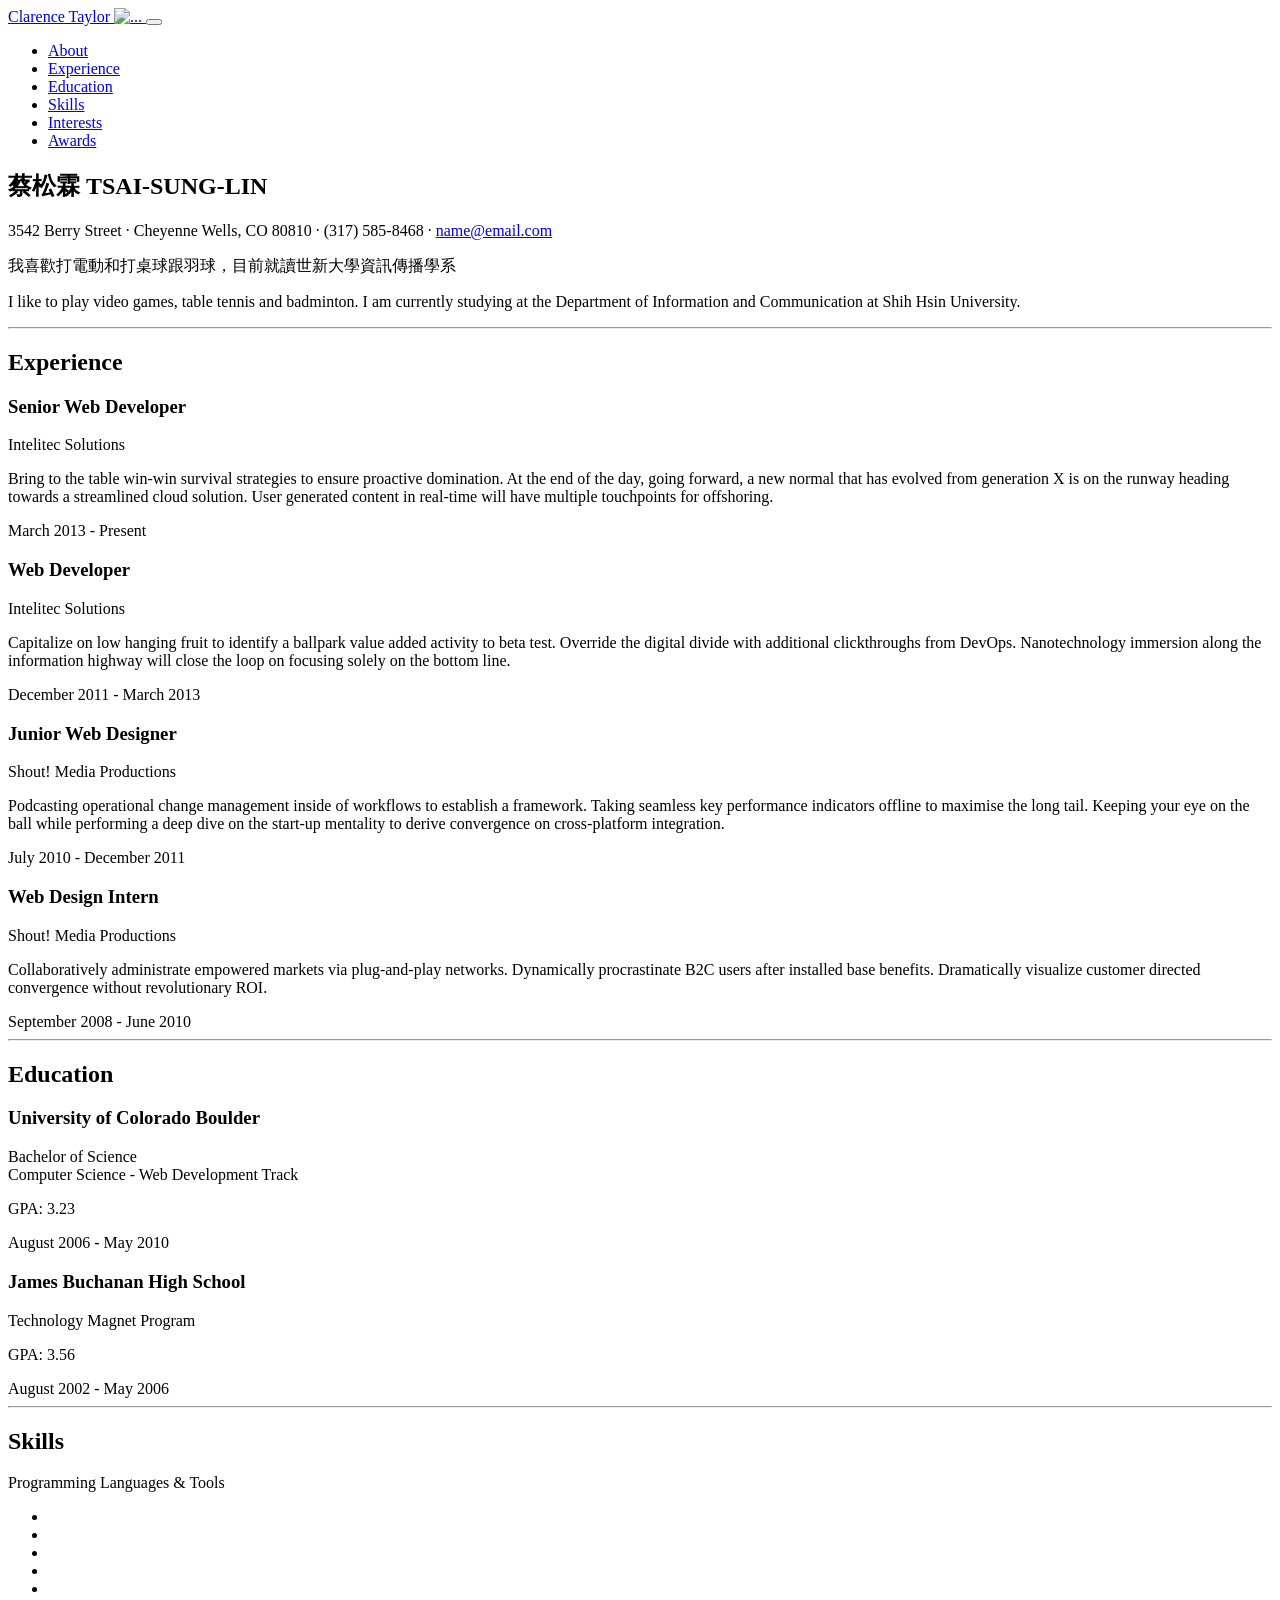
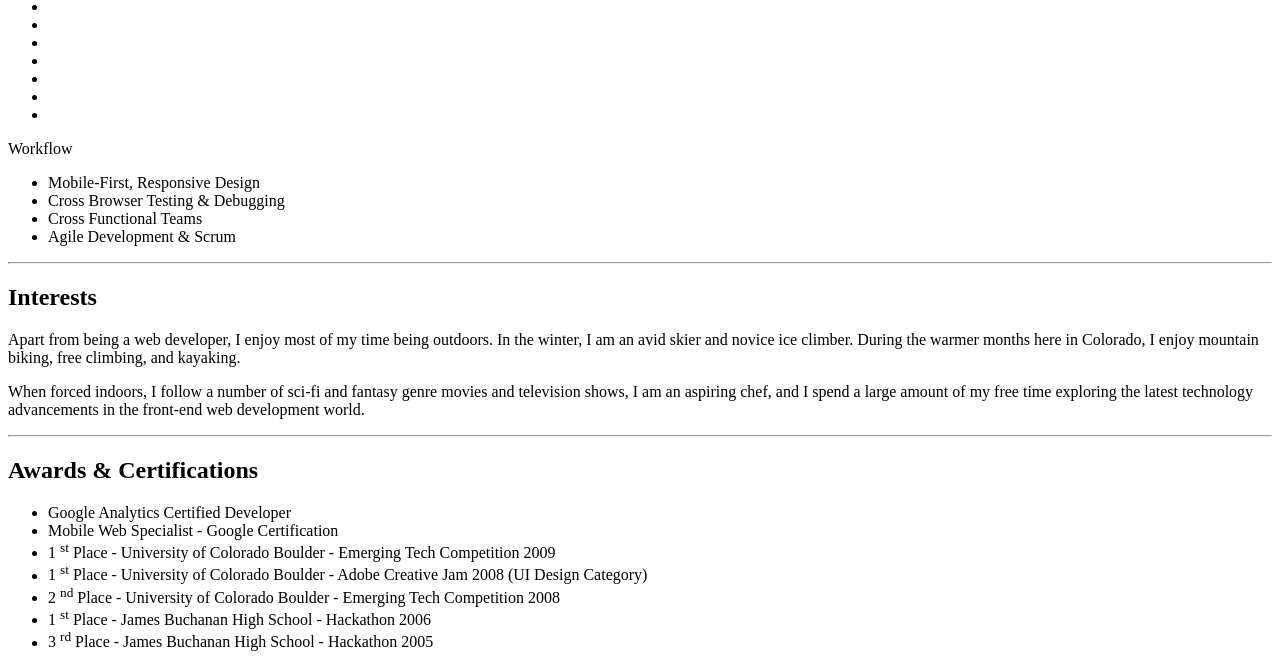
==== js/index.html @ cd11dbcf "3/20修改1" ====
<!DOCTYPE html>
<html lang="en">
    <head>
        <meta charset="utf-8" />
        <meta name="viewport" content="width=device-width, initial-scale=1, shrink-to-fit=no" />
        <meta name="description" content="123456789" />
        <meta name="author" content="蔡松霖" />
        <title>蔡松霖的履歷</title>
        <link rel="icon" type="image/x-icon" href="assets/img/favicon.ico" />
        <!-- Font Awesome icons (free version)-->
        <script src="https://use.fontawesome.com/releases/v6.3.0/js/all.js" crossorigin="anonymous"></script>
        <!-- Google fonts-->
        <link href="https://fonts.googleapis.com/css?family=Saira+Extra+Condensed:500,700" rel="stylesheet" type="text/css" />
        <link href="https://fonts.googleapis.com/css?family=Muli:400,400i,800,800i" rel="stylesheet" type="text/css" />
        <!-- Core theme CSS (includes Bootstrap)-->
        <link href="css/styles.css" rel="stylesheet" />
    </head>
    <body id="page-top">
        <!-- Navigation-->
        <nav class="navbar navbar-expand-lg navbar-dark bg-primary fixed-top" id="sideNav">
            <a class="navbar-brand js-scroll-trigger" href="#page-top">
                <span class="d-block d-lg-none">Clarence Taylor</span>
                <span class="d-none d-lg-block"><img class="img-fluid img-profile rounded-circle mx-auto mb-2" src="assets/img/profile.jpg" alt="..." /></span>
            </a>
            <button class="navbar-toggler" type="button" data-bs-toggle="collapse" data-bs-target="#navbarResponsive" aria-controls="navbarResponsive" aria-expanded="false" aria-label="Toggle navigation"><span class="navbar-toggler-icon"></span></button>
            <div class="collapse navbar-collapse" id="navbarResponsive">
                <ul class="navbar-nav">
                    <li class="nav-item"><a class="nav-link js-scroll-trigger" href="#about">About</a></li>
                    <li class="nav-item"><a class="nav-link js-scroll-trigger" href="#experience">Experience</a></li>
                    <li class="nav-item"><a class="nav-link js-scroll-trigger" href="#education">Education</a></li>
                    <li class="nav-item"><a class="nav-link js-scroll-trigger" href="#skills">Skills</a></li>
                    <li class="nav-item"><a class="nav-link js-scroll-trigger" href="#interests">Interests</a></li>
                    <li class="nav-item"><a class="nav-link js-scroll-trigger" href="#awards">Awards</a></li>
                </ul>
            </div>
        </nav>
        <!-- Page Content-->
        <div class="container-fluid p-0">
            <!-- About-->
            <section class="resume-section" id="about">
                <div class="resume-section-content">
                    <h1 class="mb-0">
                        蔡松霖
                        <span class="text-primary">TSAI-SUNG-LIN</span>
                    </h1>
                    <div class="subheading mb-5">
                        3542 Berry Street · Cheyenne Wells, CO 80810 · (317) 585-8468 ·
                        <a href="mailto:name@email.com">name@email.com</a>
                    </div>
                    <p class="lead mb-5">我喜歡打電動和打桌球跟羽球，目前就讀世新大學資訊傳播學系</p>
                    <p class="lead mb-5">I like to play video games, table tennis and badminton. I am currently studying at the Department of Information and Communication at Shih Hsin University.</p>
                    <div class="social-icons">
                        <a class="social-icon" href="#!"><i class="fab fa-linkedin-in"></i></a>
                        <a class="social-icon" href="#!"><i class="fab fa-github"></i></a>
                        <a class="social-icon" href="#!"><i class="fab fa-twitter"></i></a>
                        <a class="social-icon" href="#!"><i class="fab fa-facebook-f"></i></a>
                    </div>
                </div>
            </section>
            <hr class="m-0" />
            <!-- Experience-->
            <section class="resume-section" id="experience">
                <div class="resume-section-content">
                    <h2 class="mb-5">Experience</h2>
                    <div class="d-flex flex-column flex-md-row justify-content-between mb-5">
                        <div class="flex-grow-1">
                            <h3 class="mb-0">Senior Web Developer</h3>
                            <div class="subheading mb-3">Intelitec Solutions</div>
                            <p>Bring to the table win-win survival strategies to ensure proactive domination. At the end of the day, going forward, a new normal that has evolved from generation X is on the runway heading towards a streamlined cloud solution. User generated content in real-time will have multiple touchpoints for offshoring.</p>
                        </div>
                        <div class="flex-shrink-0"><span class="text-primary">March 2013 - Present</span></div>
                    </div>
                    <div class="d-flex flex-column flex-md-row justify-content-between mb-5">
                        <div class="flex-grow-1">
                            <h3 class="mb-0">Web Developer</h3>
                            <div class="subheading mb-3">Intelitec Solutions</div>
                            <p>Capitalize on low hanging fruit to identify a ballpark value added activity to beta test. Override the digital divide with additional clickthroughs from DevOps. Nanotechnology immersion along the information highway will close the loop on focusing solely on the bottom line.</p>
                        </div>
                        <div class="flex-shrink-0"><span class="text-primary">December 2011 - March 2013</span></div>
                    </div>
                    <div class="d-flex flex-column flex-md-row justify-content-between mb-5">
                        <div class="flex-grow-1">
                            <h3 class="mb-0">Junior Web Designer</h3>
                            <div class="subheading mb-3">Shout! Media Productions</div>
                            <p>Podcasting operational change management inside of workflows to establish a framework. Taking seamless key performance indicators offline to maximise the long tail. Keeping your eye on the ball while performing a deep dive on the start-up mentality to derive convergence on cross-platform integration.</p>
                        </div>
                        <div class="flex-shrink-0"><span class="text-primary">July 2010 - December 2011</span></div>
                    </div>
                    <div class="d-flex flex-column flex-md-row justify-content-between">
                        <div class="flex-grow-1">
                            <h3 class="mb-0">Web Design Intern</h3>
                            <div class="subheading mb-3">Shout! Media Productions</div>
                            <p>Collaboratively administrate empowered markets via plug-and-play networks. Dynamically procrastinate B2C users after installed base benefits. Dramatically visualize customer directed convergence without revolutionary ROI.</p>
                        </div>
                        <div class="flex-shrink-0"><span class="text-primary">September 2008 - June 2010</span></div>
                    </div>
                </div>
            </section>
            <hr class="m-0" />
            <!-- Education-->
            <section class="resume-section" id="education">
                <div class="resume-section-content">
                    <h2 class="mb-5">Education</h2>
                    <div class="d-flex flex-column flex-md-row justify-content-between mb-5">
                        <div class="flex-grow-1">
                            <h3 class="mb-0">University of Colorado Boulder</h3>
                            <div class="subheading mb-3">Bachelor of Science</div>
                            <div>Computer Science - Web Development Track</div>
                            <p>GPA: 3.23</p>
                        </div>
                        <div class="flex-shrink-0"><span class="text-primary">August 2006 - May 2010</span></div>
                    </div>
                    <div class="d-flex flex-column flex-md-row justify-content-between">
                        <div class="flex-grow-1">
                            <h3 class="mb-0">James Buchanan High School</h3>
                            <div class="subheading mb-3">Technology Magnet Program</div>
                            <p>GPA: 3.56</p>
                        </div>
                        <div class="flex-shrink-0"><span class="text-primary">August 2002 - May 2006</span></div>
                    </div>
                </div>
            </section>
            <hr class="m-0" />
            <!-- Skills-->
            <section class="resume-section" id="skills">
                <div class="resume-section-content">
                    <h2 class="mb-5">Skills</h2>
                    <div class="subheading mb-3">Programming Languages & Tools</div>
                    <ul class="list-inline dev-icons">
                        <li class="list-inline-item"><i class="fab fa-html5"></i></li>
                        <li class="list-inline-item"><i class="fab fa-css3-alt"></i></li>
                        <li class="list-inline-item"><i class="fab fa-js-square"></i></li>
                        <li class="list-inline-item"><i class="fab fa-angular"></i></li>
                        <li class="list-inline-item"><i class="fab fa-react"></i></li>
                        <li class="list-inline-item"><i class="fab fa-node-js"></i></li>
                        <li class="list-inline-item"><i class="fab fa-sass"></i></li>
                        <li class="list-inline-item"><i class="fab fa-less"></i></li>
                        <li class="list-inline-item"><i class="fab fa-wordpress"></i></li>
                        <li class="list-inline-item"><i class="fab fa-gulp"></i></li>
                        <li class="list-inline-item"><i class="fab fa-grunt"></i></li>
                        <li class="list-inline-item"><i class="fab fa-npm"></i></li>
                    </ul>
                    <div class="subheading mb-3">Workflow</div>
                    <ul class="fa-ul mb-0">
                        <li>
                            <span class="fa-li"><i class="fas fa-check"></i></span>
                            Mobile-First, Responsive Design
                        </li>
                        <li>
                            <span class="fa-li"><i class="fas fa-check"></i></span>
                            Cross Browser Testing & Debugging
                        </li>
                        <li>
                            <span class="fa-li"><i class="fas fa-check"></i></span>
                            Cross Functional Teams
                        </li>
                        <li>
                            <span class="fa-li"><i class="fas fa-check"></i></span>
                            Agile Development & Scrum
                        </li>
                    </ul>
                </div>
            </section>
            <hr class="m-0" />
            <!-- Interests-->
            <section class="resume-section" id="interests">
                <div class="resume-section-content">
                    <h2 class="mb-5">Interests</h2>
                    <p>Apart from being a web developer, I enjoy most of my time being outdoors. In the winter, I am an avid skier and novice ice climber. During the warmer months here in Colorado, I enjoy mountain biking, free climbing, and kayaking.</p>
                    <p class="mb-0">When forced indoors, I follow a number of sci-fi and fantasy genre movies and television shows, I am an aspiring chef, and I spend a large amount of my free time exploring the latest technology advancements in the front-end web development world.</p>
                </div>
            </section>
            <hr class="m-0" />
            <!-- Awards-->
            <section class="resume-section" id="awards">
                <div class="resume-section-content">
                    <h2 class="mb-5">Awards & Certifications</h2>
                    <ul class="fa-ul mb-0">
                        <li>
                            <span class="fa-li"><i class="fas fa-trophy text-warning"></i></span>
                            Google Analytics Certified Developer
                        </li>
                        <li>
                            <span class="fa-li"><i class="fas fa-trophy text-warning"></i></span>
                            Mobile Web Specialist - Google Certification
                        </li>
                        <li>
                            <span class="fa-li"><i class="fas fa-trophy text-warning"></i></span>
                            1
                            <sup>st</sup>
                            Place - University of Colorado Boulder - Emerging Tech Competition 2009
                        </li>
                        <li>
                            <span class="fa-li"><i class="fas fa-trophy text-warning"></i></span>
                            1
                            <sup>st</sup>
                            Place - University of Colorado Boulder - Adobe Creative Jam 2008 (UI Design Category)
                        </li>
                        <li>
                            <span class="fa-li"><i class="fas fa-trophy text-warning"></i></span>
                            2
                            <sup>nd</sup>
                            Place - University of Colorado Boulder - Emerging Tech Competition 2008
                        </li>
                        <li>
                            <span class="fa-li"><i class="fas fa-trophy text-warning"></i></span>
                            1
                            <sup>st</sup>
                            Place - James Buchanan High School - Hackathon 2006
                        </li>
                        <li>
                            <span class="fa-li"><i class="fas fa-trophy text-warning"></i></span>
                            3
                            <sup>rd</sup>
                            Place - James Buchanan High School - Hackathon 2005
                        </li>
                    </ul>
                </div>
            </section>
        </div>
        <!-- Bootstrap core JS-->
        <script src="https://cdn.jsdelivr.net/npm/bootstrap@5.2.3/dist/js/bootstrap.bundle.min.js"></script>
        <!-- Core theme JS-->
        <script src="js/scripts.js"></script>
    </body>
</html>
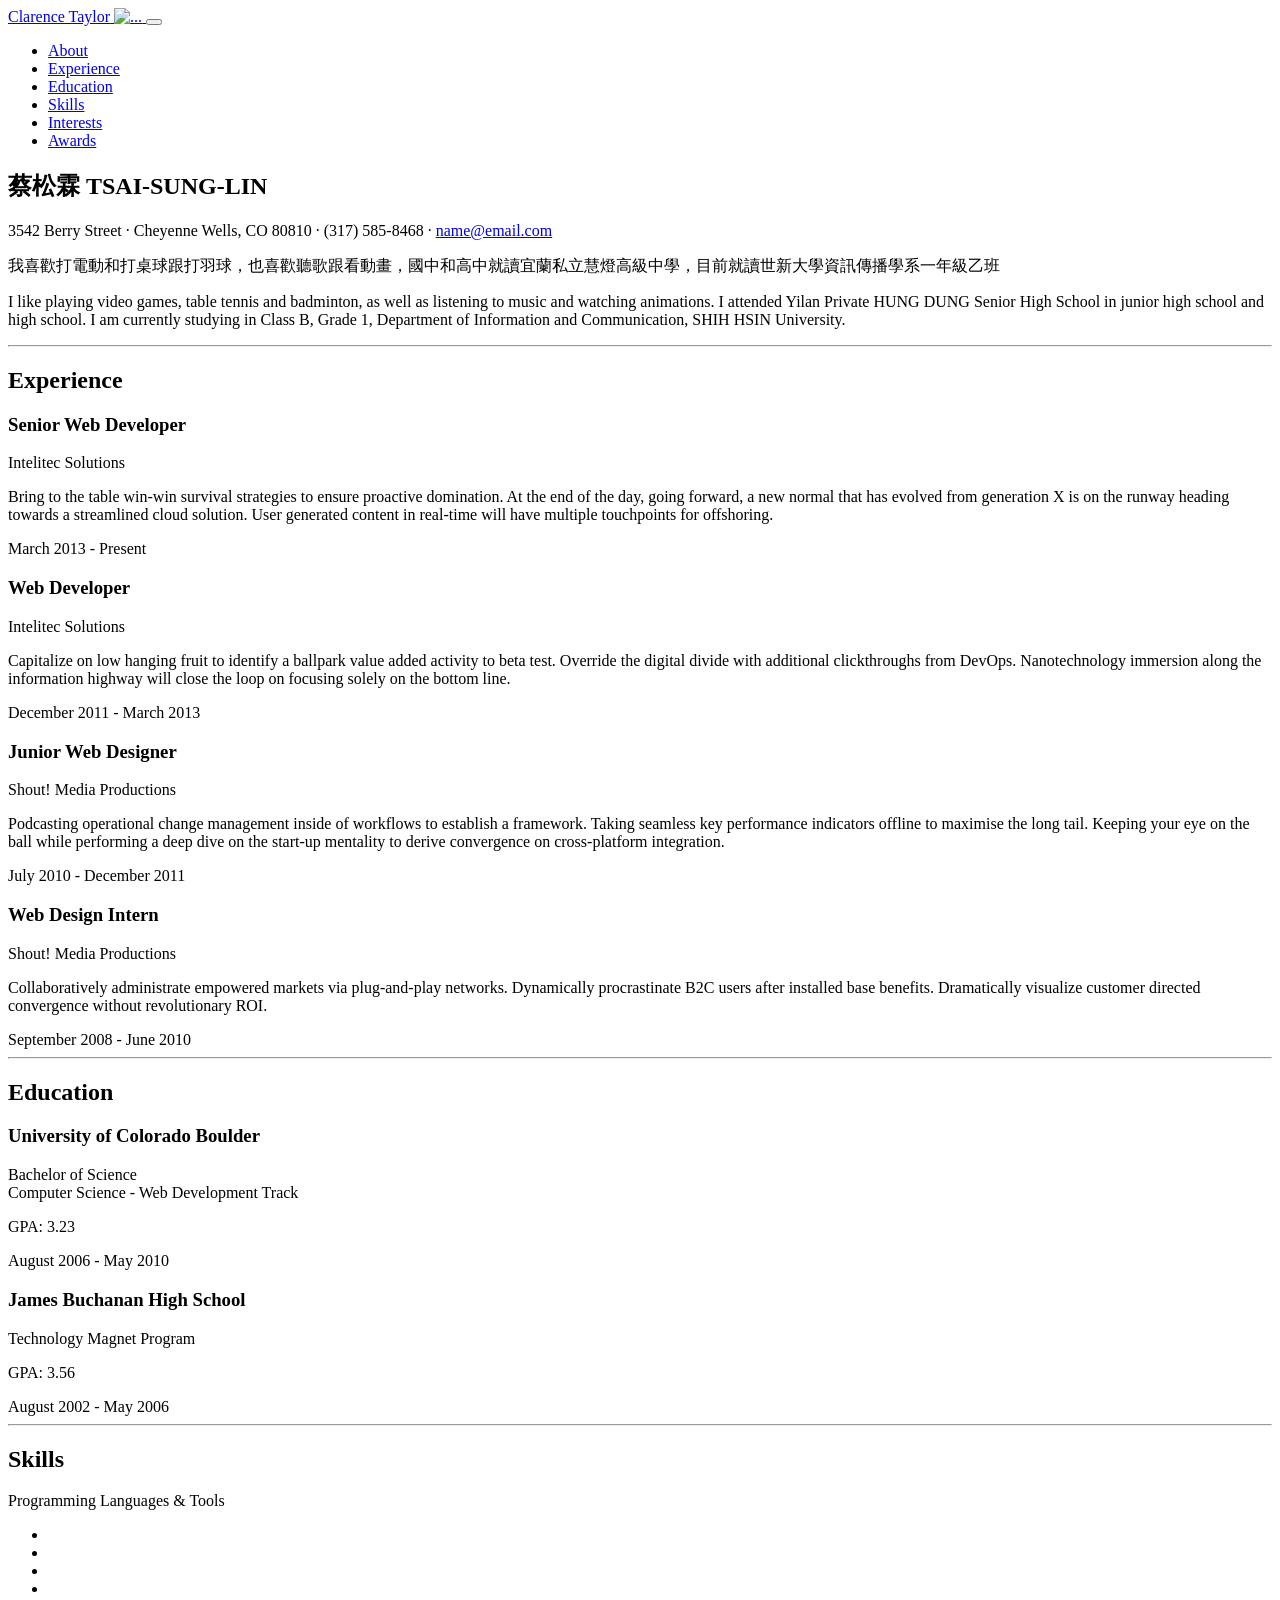
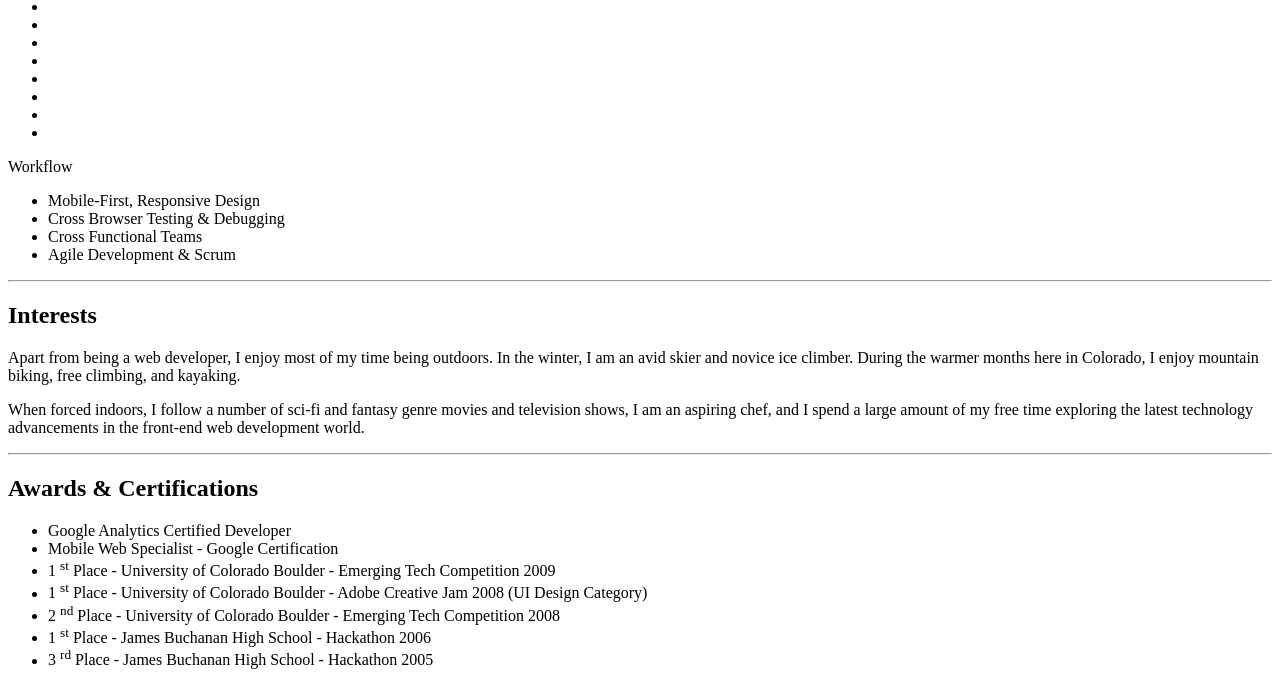
==== commit a44612ef: "3/20修改2" ====
--- a/js/index.html
+++ b/js/index.html
@@ -47,8 +47,8 @@
                         3542 Berry Street · Cheyenne Wells, CO 80810 · (317) 585-8468 ·
                         <a href="mailto:name@email.com">name@email.com</a>
                     </div>
-                    <p class="lead mb-5">我喜歡打電動和打桌球跟羽球，目前就讀世新大學資訊傳播學系</p>
-                    <p class="lead mb-5">I like to play video games, table tennis and badminton. I am currently studying at the Department of Information and Communication at Shih Hsin University.</p>
+                    <p class="lead mb-5">我喜歡打電動和打桌球跟打羽球，也喜歡聽歌跟看動畫，國中和高中就讀宜蘭私立慧燈高級中學，目前就讀世新大學資訊傳播學系一年級乙班</p>
+                    <p class="lead mb-5">I like playing video games, table tennis and badminton, as well as listening to music and watching animations. I attended Yilan Private HUNG DUNG Senior High School in junior high school and high school. I am currently studying in Class B, Grade 1, Department of Information and Communication, SHIH HSIN University.</p>
                     <div class="social-icons">
                         <a class="social-icon" href="#!"><i class="fab fa-linkedin-in"></i></a>
                         <a class="social-icon" href="#!"><i class="fab fa-github"></i></a>
